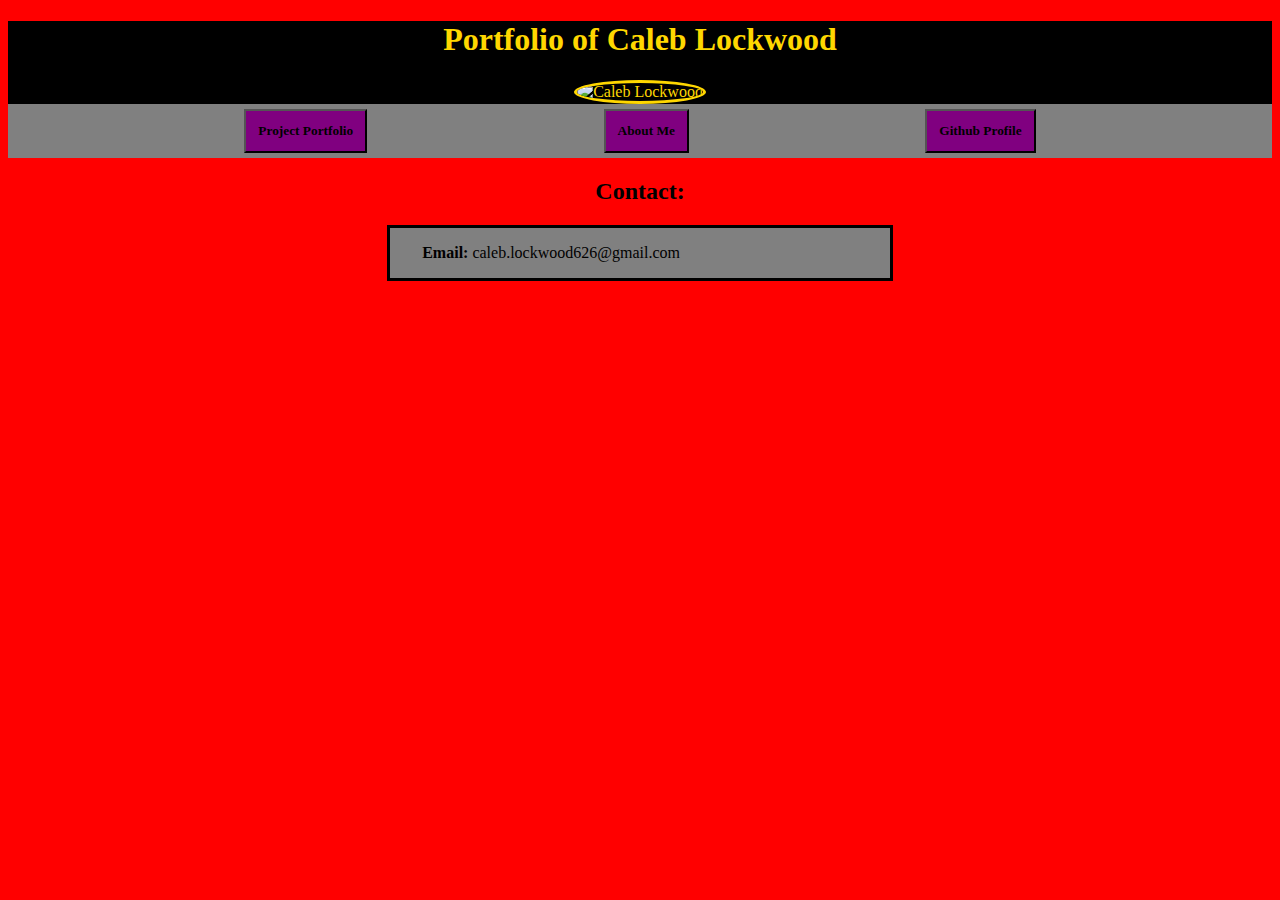
==== contact.html @ ce46e825 "Merge pull request #1 from VulnusR/portfolio" ====
<!DOCTYPE html>
<html lang="en-US">


<head> 
<meta charset="UTF-8">
<meta name = "description" content = "Caleb Lockwoods Portfolio">
<meta name = "keywords" content = "Caleb Lockwood, Portfolio, VulnusR">
<meta name = "author" content = "Caleb Lockwood, VulnusR">
<meta name = "viewport" content="width=device-width, inital-scale=1.0">

<title>CS Lockwood Portfolio</title>

<link rel = "stylesheet" href="stylesheet.css">
</head>

<body>
  <center>
    <body style="background-color:red">
      <header>
        <div class="mainheader">
          <h1>Portfolio of Caleb Lockwood</h1>
            <img src = "images/CSLPortfolioPic.JPG" alt = "Caleb Lockwood"
            img class="cslpfp"
           width = "200"
            height = "300">
        </div>

        <div class="containerheader">
          <a href="./portfolio.html">
            <button class="btn portfolio-btn">
              Project Portfolio
            </button>
          </a>

          <a href="./index.html">
            <button class="btn about-btn">
              About Me
            </button>
          </a>
    
         <a href="https://github.com/VulnusR">
           <button class="btn github-btn">
             Github Profile
           </button>
         </a>
        </div>
      </header>

<h2>Contact:</h2>
        <div class="abparagraphs">
          <p><b>Email: </b>caleb.lockwood626@gmail.com</p>
        </div>

</html>
---- stylesheet.css ----
.mainheader {

  background-color:black;
  color: gold;
  margin: 0%;
  border: 0%;
}

.cslpfp {

    border-radius: 50%;
    border-style: solid;
    border-color: gold;
 }

 .containerheader { 

    padding-top: 5px;
    padding-bottom: 5px;
    display: flex;
    justify-content: space-evenly;
    font-weight: 900;
    background-color: grey;
}
  
.portfolio-btn {
  
      font-family: 'Times New Roman', Times, serif;
      font-weight: 900;
      background-color: purple;
      padding: 12px;
    
}

  .contact-btn {
  
    font-family: 'Times New Roman', Times, serif;
    font-weight: 900;
    background-color: purple;
    padding: 12px;
}

.github-btn {
  
    font-family: 'Times New Roman', Times, serif;
    font-weight: 900;
    background-color: purple;
    padding: 12px;
}

.about-btn {
  
    font-family: 'Times New Roman', Times, serif;
    font-weight: 900;
    background-color: purple;
    padding: 12px;
}


p {
    flex:1


}

.about {
   border-bottom: dashed;
   line-height: 1.25;
   margin-top: 75px;
   margin: bottom 0px;
   border-bottom: 0%;
   width: 500px;

   
}

.abparagraphs {
    border-style: solid; 
    margin-top: 10px;
    margin-left: 30%;
    margin-right: 30%;
    margin-bottom: 0%;
    background-color: gray;
    text-align: left;
    text-indent: 2em;

}

.projectList {
    
    border-style: solid; 
    background-color: gray;
    text-align: left;
    text-indent: 0em; 
    padding-bottom: 15px;
    margin-bottom: 500px;
}

html {
    scroll-behavior: smooth;
}

nav a {

    text-decoration: none;
}

.movieFinderParent {
    border-style: solid; 
    background-color: gray;
    text-align: left;
    display: flex;
    
}

.MovFinderTitle {
    align-self: center;

}

.movFinderIMG {
   flex: left;
   border-right: 4px;
   border-right-style: solid;
   border-right-color: black;
   flex:none;
    
}

.movFinderTxt {
    
    align-items: center;
    
    

}
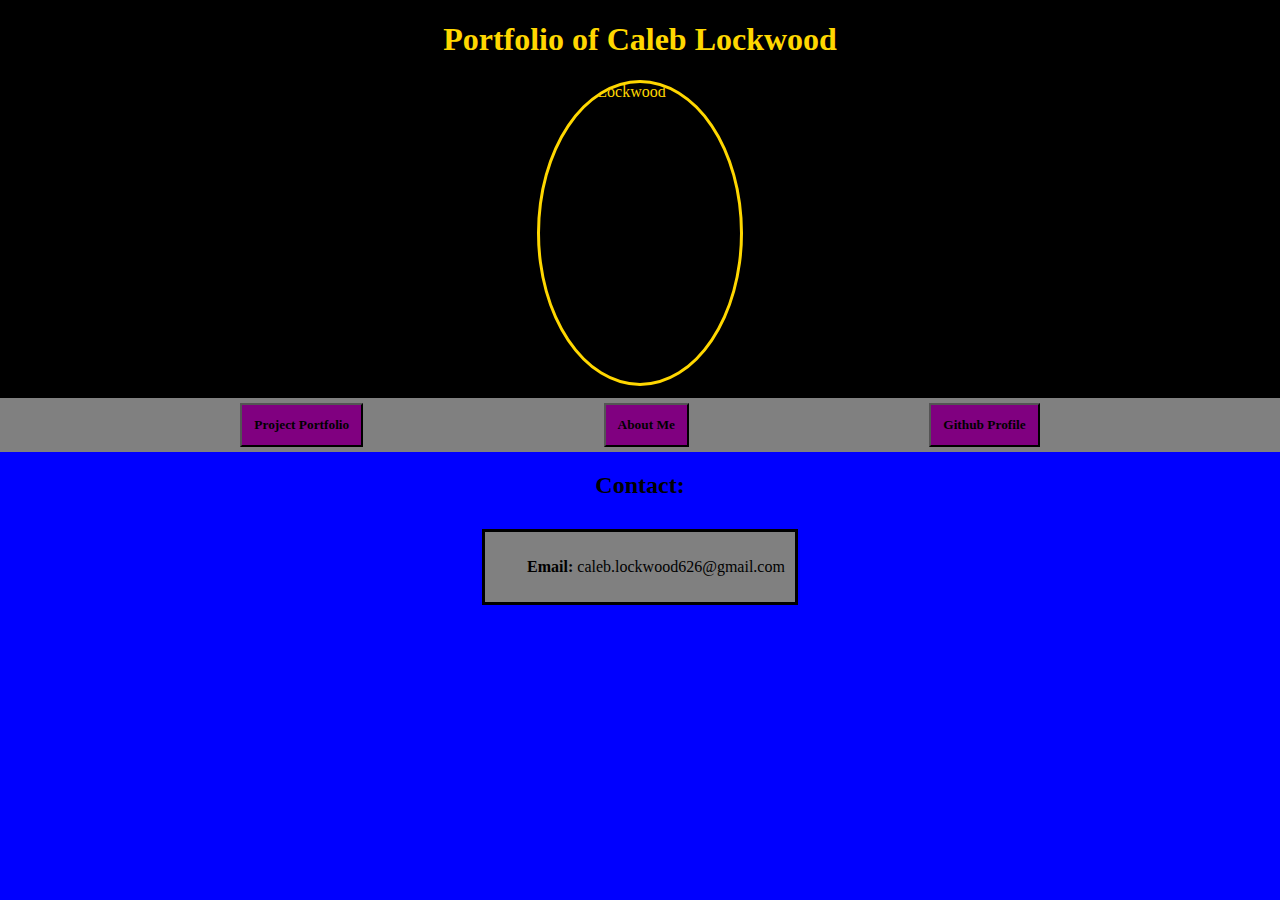
==== commit fcdc4261: "Altered HTML/CSS to eliminate CSS redundancies" ====
--- a/contact.html
+++ b/contact.html
@@ -15,37 +15,36 @@
 </head>
 
 <body>
-  <center>
-    <body style="background-color:red">
-      <header>
-        <div class="mainheader">
-          <h1>Portfolio of Caleb Lockwood</h1>
-            <img src = "images/CSLPortfolioPic.JPG" alt = "Caleb Lockwood"
-            img class="cslpfp"
-           width = "200"
-            height = "300">
-        </div>
+  
+  <header>
+    <div class="mainheader">
+      <h1>Portfolio of Caleb Lockwood</h1>
+        <img src = "images/CSLPortfolioPic.JPG" alt = "Caleb Lockwood"
+        img class="cslpfp"
+        width = "200"
+        height = "300">
+    </div>
 
-        <div class="containerheader">
-          <a href="./portfolio.html">
-            <button class="btn portfolio-btn">
-              Project Portfolio
-            </button>
-          </a>
+    <div class="containerheader">
+      <a href="./portfolio.html">
+        <button id="portfolio-btn" class="header-btn">
+          Project Portfolio
+        </button>
+      </a>
 
-          <a href="./index.html">
-            <button class="btn about-btn">
-              About Me
-            </button>
-          </a>
-    
-         <a href="https://github.com/VulnusR">
-           <button class="btn github-btn">
-             Github Profile
-           </button>
-         </a>
-        </div>
-      </header>
+      <a href="./index.html">
+        <button id="about-btn" class="header-btn">
+          About Me
+        </button>
+      </a>
+
+     <a href="https://github.com/VulnusR">
+       <button id="github-btn" class="header-btn">
+         Github Profile
+       </button>
+     </a>
+    </div>
+  </header>
 
 <h2>Contact:</h2>
         <div class="abparagraphs">
--- a/stylesheet.css
+++ b/stylesheet.css
@@ -1,9 +1,26 @@
+body {
+  display: flex;
+  flex-direction: column;
+  justify-content: center;
+  align-items: center;
+  margin: 0;
+  background-color: blue;
+}
+
+header {
+    height: 100%;
+    width: 100%;
+}
+
 .mainheader {
 
   background-color:black;
   color: gold;
-  margin: 0%;
-  border: 0%;
+  display: flex;
+  flex-direction: column;
+  justify-content: center;
+  align-items: center;
+  padding-bottom: 12px;
 }
 
 .cslpfp {
@@ -23,56 +40,38 @@
     background-color: grey;
 }
   
-.portfolio-btn {
-  
-      font-family: 'Times New Roman', Times, serif;
+
+
+.header-btn {
+
+     font-family: 'Times New Roman', Times, serif;
       font-weight: 900;
       background-color: purple;
       padding: 12px;
+}
+
+
+
+
+main {
+    text-align: center;
+    width: 100%;
+}
+
+
+.about {
+  
+    display: inline-block;
+  width: 55%;
+  margin-bottom: 25px;
+  justify-content: center;
+  align-items: center;
+  border-radius: 50% / -50%;
+  border-bottom: 2px dashed;
     
 }
 
-  .contact-btn {
-  
-    font-family: 'Times New Roman', Times, serif;
-    font-weight: 900;
-    background-color: purple;
-    padding: 12px;
-}
 
-.github-btn {
-  
-    font-family: 'Times New Roman', Times, serif;
-    font-weight: 900;
-    background-color: purple;
-    padding: 12px;
-}
-
-.about-btn {
-  
-    font-family: 'Times New Roman', Times, serif;
-    font-weight: 900;
-    background-color: purple;
-    padding: 12px;
-}
-
-
-p {
-    flex:1
-
-
-}
-
-.about {
-   border-bottom: dashed;
-   line-height: 1.25;
-   margin-top: 75px;
-   margin: bottom 0px;
-   border-bottom: 0%;
-   width: 500px;
-
-   
-}
 
 .abparagraphs {
     border-style: solid; 
@@ -83,6 +82,7 @@
     background-color: gray;
     text-align: left;
     text-indent: 2em;
+    padding: 10px;
 
 }
 
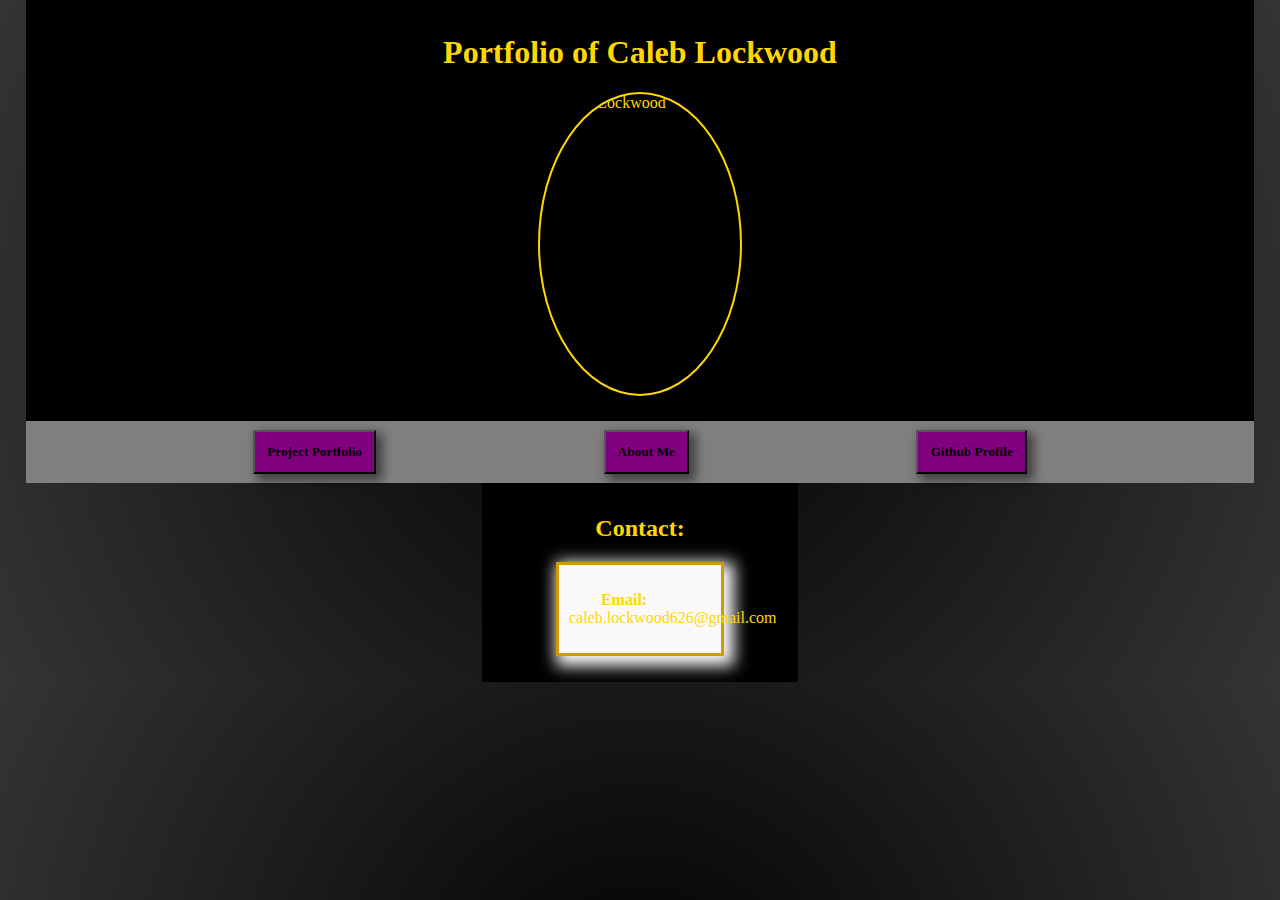
==== commit 4f6f8d8f: "formating/css changes" ====
--- a/contact.html
+++ b/contact.html
@@ -46,9 +46,16 @@
     </div>
   </header>
 
+  <main>
+    <div class="mainheader">
+
+    
+
 <h2>Contact:</h2>
         <div class="abparagraphs">
           <p><b>Email: </b>caleb.lockwood626@gmail.com</p>
         </div>
+      </div>
+    </main>
 
 </html>--- a/stylesheet.css
+++ b/stylesheet.css
@@ -1,138 +1,184 @@
 body {
-  display: flex;
-  flex-direction: column;
-  justify-content: center;
-  align-items: center;
-  margin: 0;
-  background-color: blue;
-}
+    display: flex;
+    flex-direction: column;
+    justify-content: center;
+    align-items: center;
+    margin: 0;
+    background-image: radial-gradient(circle, #010101, #333433);
+  }
+  
+  header {
+    height: 100%;
+    width: 96%;
+  }
+  
+  .mainheader {
+    background-color:black;
+    color: gold;
+    display: flex;
+    flex-direction: column;
+    justify-content: center;
+    align-items: center;
+    padding-bottom: 2%;
+    padding-top: 1%;
+  }
+  
+  .cslpfp {
+      border-radius: 50%;
+      border-style: solid;
+      border-width: 2px;
+      border-color: gold;
+   }
+  
+   .containerheader { 
+      padding-top: 9px;
+      padding-bottom: 9px;
+      display: flex;
+      justify-content: space-evenly;
+      background-color: grey;
+  }
+    
+  .header-btn {
+    font-family: 'Times New Roman', Times, serif;
+    font-weight: 600;
+    background-color: purple;
+    padding: 12px;
+    box-shadow: 5px 5px 10px 2px rgba(0, 0, 0, 0.5);
+    transition: transform 2s ease-in-out;
+  }
+  
+  .header-btn:hover {
+      background-color: red;
+      box-shadow: 5px 5px 15px 5px rgba(0, 0, 0, 0.5);
+      transition: transform 0.2s ease-in-out;
+      transform: scale(1.5)
+  }
+  
+  main {
+      display: flex;
+      flex-direction: column;
+      justify-content: center;
+      align-items: center;
+      text-align: center;
+      width: 100%;
+  }
+  
+  .about {
+    display: inline-block;
+    width: 55%;
+    margin-bottom: 25px;
+    justify-content: center;
+    align-items: center;
+    border-radius: 50% / -50%;
+    border-bottom: 2px dashed;
+  }
 
-header {
+  .abparagraphs {
+      border-style: solid; 
+      border-color: rgb(207, 155, 0) ;
+      width: 45%;
+      background-color: rgb(251, 249, 249);
+      text-align: left;
+      text-indent: 2em;
+      padding: 10px;
+      box-shadow: 5px 5px 15px 5px white;
+  }
+  
+  .projectList {
+    height: fit-content;
+    width: 35%;
+    border-style: solid; 
+    color: rgb(207, 155, 0);
+    background-color: rgb(251, 249, 249);
+    text-align: left;      
+    text-indent: 0em; 
+    margin-bottom: 5%;
+    padding: 10px;
+    box-shadow: 5px 5px 15px 5px white;
+  }
+  
+  #projlistnav {
+    display:flex;
+    flex-direction: column;
+  }
+  
+  .projectList > h3 {
+    text-align: center;
+  }
+  
+  html {
+    scroll-behavior: smooth;
+  }
+  
+  nav a {
+    text-decoration: none;
+  }
+  
+  #mainparent {
+    display: flex;
+    flex-direction: column;
+    align-items: center;
     height: 100%;
+    width: 96%;
+    background-image: radial-gradient(circle, #fc0000, #e20000, rgb(188, 0, 0), rgb(160, 0, 0), rgb(120, 0, 0), rgb(100, 0, 0));
+  }
+  
+  #largeprojectbox {
+    width: 71%; 
+  }
+  
+  #CodeRefactorIMG {
+      width: 100%;
+      height: 100%;
+      border-style: solid;
+      border-color:rgb(207, 155, 0);
+      box-shadow: 5px 5px 15px 5px white;
+  }
+  
+  #projectrowsparent {
+     width:75%;
+     height: fit-content;
+     display: flex;
+     flex-direction: column;
+  }
+  
+  .dualprojects {
+    display: flex;
+    flex-direction: row;
+    margin-top: 4%;
+    margin-bottom: 1%;
     width: 100%;
-}
-
-.mainheader {
-
-  background-color:black;
-  color: gold;
-  display: flex;
-  flex-direction: column;
-  justify-content: center;
-  align-items: center;
-  padding-bottom: 12px;
-}
-
-.cslpfp {
-
-    border-radius: 50%;
+    height: 100%;
+    justify-content: space-evenly;  
+  }
+  
+  .projectbox {
+    width: 45%;
+    height: 250px;
     border-style: solid;
-    border-color: gold;
- }
-
- .containerheader { 
-
-    padding-top: 5px;
-    padding-bottom: 5px;
-    display: flex;
-    justify-content: space-evenly;
-    font-weight: 900;
-    background-color: grey;
-}
+    border-color: rgb(207, 155, 0);
+    box-shadow: 5px 5px 15px 5px white;
+    overflow: hidden;
+  }
   
-
-
-.header-btn {
-
-     font-family: 'Times New Roman', Times, serif;
-      font-weight: 900;
-      background-color: purple;
-      padding: 12px;
-}
+  .projectIMG {
+    height: 100%;
+    width: 100%;  
+  }
 
 
 
 
-main {
-    text-align: center;
-    width: 100%;
-}
-
-
-.about {
-  
-    display: inline-block;
-  width: 55%;
-  margin-bottom: 25px;
-  justify-content: center;
-  align-items: center;
-  border-radius: 50% / -50%;
-  border-bottom: 2px dashed;
-    
-}
 
 
 
-.abparagraphs {
-    border-style: solid; 
-    margin-top: 10px;
-    margin-left: 30%;
-    margin-right: 30%;
-    margin-bottom: 0%;
-    background-color: gray;
-    text-align: left;
-    text-indent: 2em;
-    padding: 10px;
 
-}
 
-.projectList {
-    
-    border-style: solid; 
-    background-color: gray;
-    text-align: left;
-    text-indent: 0em; 
-    padding-bottom: 15px;
-    margin-bottom: 500px;
-}
 
-html {
-    scroll-behavior: smooth;
-}
 
-nav a {
 
-    text-decoration: none;
-}
 
-.movieFinderParent {
-    border-style: solid; 
-    background-color: gray;
-    text-align: left;
-    display: flex;
-    
-}
 
-.MovFinderTitle {
-    align-self: center;
 
-}
-
-.movFinderIMG {
-   flex: left;
-   border-right: 4px;
-   border-right-style: solid;
-   border-right-color: black;
-   flex:none;
-    
-}
-
-.movFinderTxt {
-    
-    align-items: center;
-    
-    
-
-}
  
 
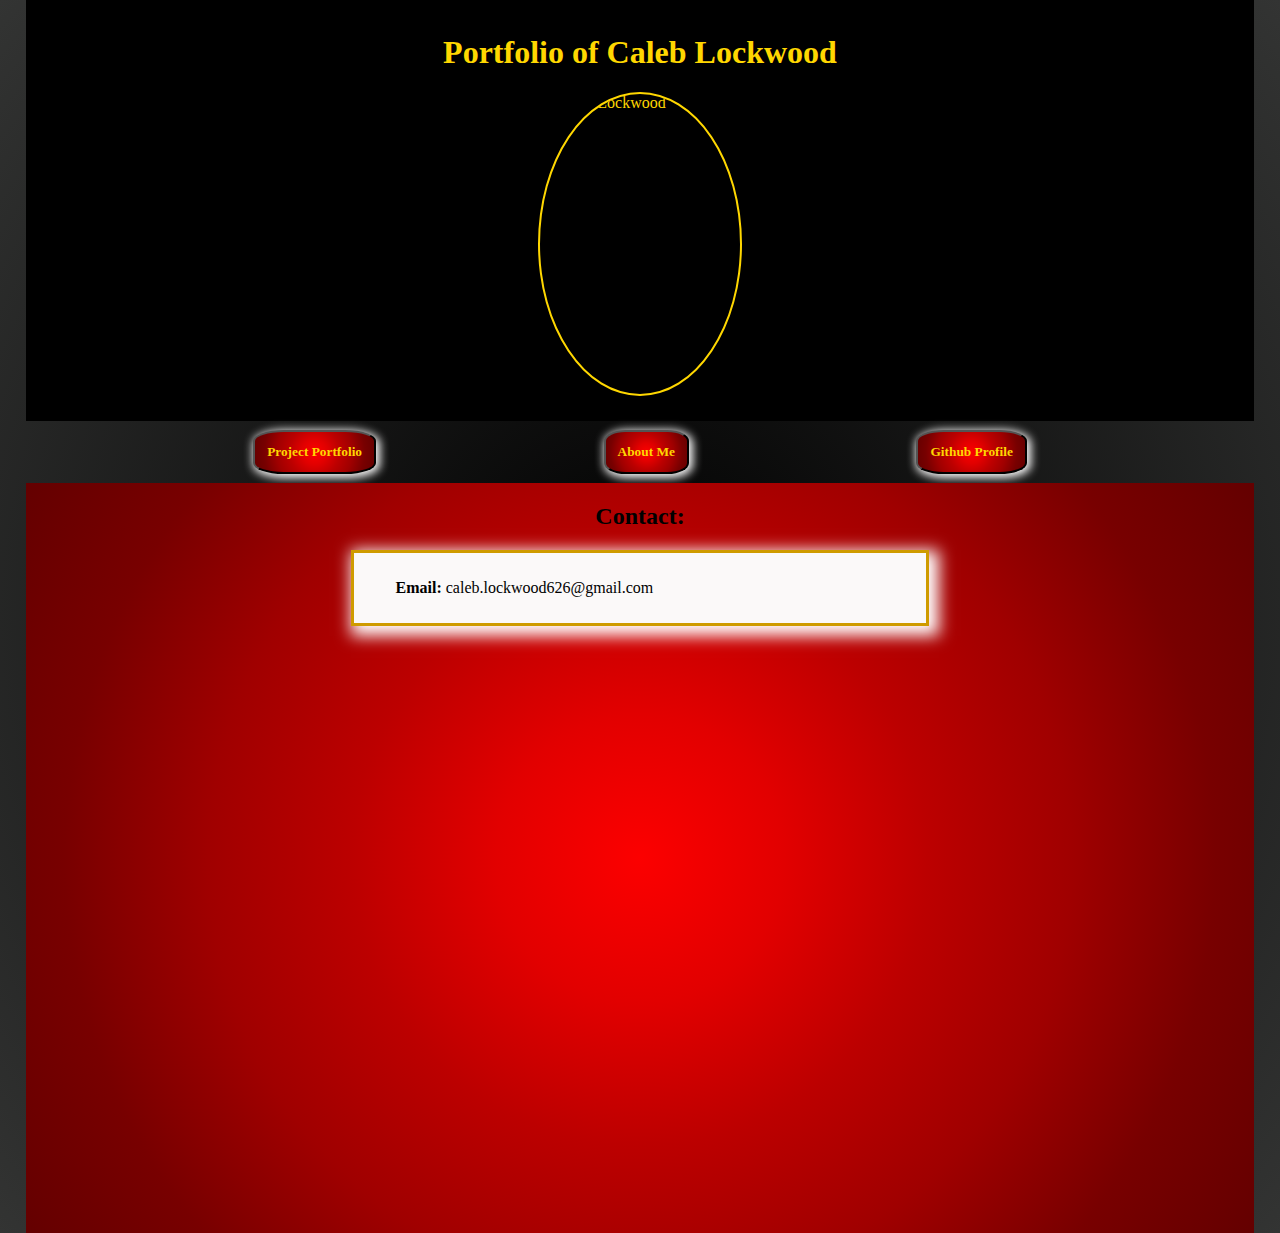
==== commit 615eb441: "Various colorscheme changes, cleaned up CSS, others" ====
--- a/contact.html
+++ b/contact.html
@@ -7,7 +7,7 @@
 <meta name = "description" content = "Caleb Lockwoods Portfolio">
 <meta name = "keywords" content = "Caleb Lockwood, Portfolio, VulnusR">
 <meta name = "author" content = "Caleb Lockwood, VulnusR">
-<meta name = "viewport" content="width=device-width, inital-scale=1.0">
+<meta name = "viewport" content="width=device-width, initial-scale=1.0">
 
 <title>CS Lockwood Portfolio</title>
 
@@ -15,7 +15,6 @@
 </head>
 
 <body>
-  
   <header>
     <div class="mainheader">
       <h1>Portfolio of Caleb Lockwood</h1>
@@ -47,15 +46,13 @@
   </header>
 
   <main>
-    <div class="mainheader">
-
-    
-
-<h2>Contact:</h2>
+    <section class="mainparent">
+     
+        <h2>Contact:</h2>
         <div class="abparagraphs">
           <p><b>Email: </b>caleb.lockwood626@gmail.com</p>
         </div>
-      </div>
-    </main>
-
+      
+    </section>
+  </main>
 </html>--- a/stylesheet.css
+++ b/stylesheet.css
@@ -1,170 +1,177 @@
 body {
-    display: flex;
-    flex-direction: column;
-    justify-content: center;
-    align-items: center;
-    margin: 0;
-    background-image: radial-gradient(circle, #010101, #333433);
+  display: flex;
+  flex-direction: column;
+  justify-content: center;
+  align-items: center;
+  margin: 0;
+  background-image: radial-gradient(circle, #010101, #333433);
   }
   
-  header {
-    height: 100%;
-    width: 96%;
-  }
+header {
+  height: 100%;
+  width: 96%;
+}
   
-  .mainheader {
-    background-color:black;
-    color: gold;
-    display: flex;
-    flex-direction: column;
-    justify-content: center;
-    align-items: center;
-    padding-bottom: 2%;
-    padding-top: 1%;
-  }
+.mainheader {
+  background-color:black;
+  color: gold;
+  display: flex;
+  flex-direction: column;
+  justify-content: center;
+  align-items: center;
+  padding-bottom: 2%;    
+  padding-top: 1%;
+}
   
-  .cslpfp {
-      border-radius: 50%;
-      border-style: solid;
-      border-width: 2px;
-      border-color: gold;
-   }
+.cslpfp {
+  border-radius: 50%;
+  border-style: solid;
+  border-width: 2px;
+  border-color: gold;
+}
   
-   .containerheader { 
-      padding-top: 9px;
-      padding-bottom: 9px;
-      display: flex;
-      justify-content: space-evenly;
-      background-color: grey;
-  }
-    
-  .header-btn {
-    font-family: 'Times New Roman', Times, serif;
-    font-weight: 600;
-    background-color: purple;
-    padding: 12px;
-    box-shadow: 5px 5px 10px 2px rgba(0, 0, 0, 0.5);
-    transition: transform 2s ease-in-out;
-  }
+.containerheader { 
+  padding-top: 9px;
+  padding-bottom: 9px;
+  display: flex;
+  justify-content: space-evenly;
+  background-color: rgba(91, 91, 91, 0);
+ }
+     
+.header-btn {
+  font-family: 'Times New Roman', Times, serif;
+  font-weight: 600;
+  color: gold;
+  border-radius: 25%;
+  background-image: radial-gradient(circle, #fc0000, #e20000, rgb(188, 0, 0), rgb(160, 0, 0), rgb(120, 0, 0), rgb(100, 0, 0));
+  padding: 12px;
+  box-shadow: 2px 2px 10px 2px white;
+  transition: transform 2s ease-in-out;
+}
   
-  .header-btn:hover {
-      background-color: red;
-      box-shadow: 5px 5px 15px 5px rgba(0, 0, 0, 0.5);
-      transition: transform 0.2s ease-in-out;
-      transform: scale(1.5)
-  }
+.header-btn:hover {
+  background-image: none;
+  background-color: white;
+  color: #e20000;
+  box-shadow: 5px 5px 15px 5px rgb(207, 155, 0);
+  transition: transform 0.2s ease-in-out;
+  transform: scale(1.5)
+}
   
-  main {
-      display: flex;
-      flex-direction: column;
-      justify-content: center;
-      align-items: center;
-      text-align: center;
-      width: 100%;
-  }
+main {
+  display: flex;
+  flex-direction: column;
+  justify-content: center;
+  align-items: center;
+  text-align: center;
+  width: 100%;
+}
   
-  .about {
-    display: inline-block;
-    width: 55%;
-    margin-bottom: 25px;
-    justify-content: center;
-    align-items: center;
-    border-radius: 50% / -50%;
-    border-bottom: 2px dashed;
-  }
+.about {
+  display: inline-block;
+  width: 55%;
+  margin-top: 25px;
+  margin-bottom: 25px;
+  justify-content: center;
+  align-items: center;
+  border-radius: 50% / -50%;
+  border-bottom: 2px dashed;
+}
 
-  .abparagraphs {
-      border-style: solid; 
-      border-color: rgb(207, 155, 0) ;
-      width: 45%;
-      background-color: rgb(251, 249, 249);
-      text-align: left;
-      text-indent: 2em;
-      padding: 10px;
-      box-shadow: 5px 5px 15px 5px white;
-  }
+.abparagraphs {
+  border-style: solid; 
+  border-color: rgb(207, 155, 0);
+  width: 45%;
+  background-color: rgb(251, 249, 249);
+  text-align: left;
+  text-indent: 2em;
+  padding: 10px;
+  box-shadow: 5px 5px 15px 5px white;
+}
+
+.projectList {
+  height: fit-content;
+  width: 35%;
+  border-style: solid; 
+  color: rgb(207, 155, 0);
+  background-color: rgb(251, 249, 249);
+  text-align: left;      
+  text-indent: 0em; 
+  margin-bottom: 5%;
+  padding: 10px;
+  box-shadow: 5px 5px 15px 5px white;
+}
   
-  .projectList {
-    height: fit-content;
-    width: 35%;
-    border-style: solid; 
-    color: rgb(207, 155, 0);
-    background-color: rgb(251, 249, 249);
-    text-align: left;      
-    text-indent: 0em; 
-    margin-bottom: 5%;
-    padding: 10px;
-    box-shadow: 5px 5px 15px 5px white;
-  }
+#projlistnav {
+  display:flex;
+  flex-direction: column;
+}
   
-  #projlistnav {
-    display:flex;
-    flex-direction: column;
-  }
+.projectList > h3 {
+  text-align: center;
+}
   
-  .projectList > h3 {
-    text-align: center;
-  }
+html {
+  scroll-behavior: smooth;
+}
   
-  html {
-    scroll-behavior: smooth;
-  }
+nav a {
+  text-decoration: none;
+}
   
-  nav a {
-    text-decoration: none;
-  }
+.mainparent {
+  display: flex;
+  flex-direction: column;
+  align-items: center;
+  height: 100%;
+  min-height: 750px;
+  width: 96%;
+  background-image: radial-gradient(circle, #fc0000, #e20000, rgb(188, 0, 0), rgb(160, 0, 0), rgb(120, 0, 0), rgb(100, 0, 0));
+}
   
-  #mainparent {
-    display: flex;
-    flex-direction: column;
-    align-items: center;
-    height: 100%;
-    width: 96%;
-    background-image: radial-gradient(circle, #fc0000, #e20000, rgb(188, 0, 0), rgb(160, 0, 0), rgb(120, 0, 0), rgb(100, 0, 0));
-  }
+#largeprojectbox {
+  width: 71%; 
+  margin-bottom: 4%;
+}
   
-  #largeprojectbox {
-    width: 71%; 
-  }
+#CodeRefactorIMG {
+  width: 100%;
+  height: 100%;
+  border-style: solid;
+  border-color:rgb(207, 155, 0);
+   box-shadow: 5px 5px 15px 5px white;
+}
   
-  #CodeRefactorIMG {
-      width: 100%;
-      height: 100%;
-      border-style: solid;
-      border-color:rgb(207, 155, 0);
-      box-shadow: 5px 5px 15px 5px white;
-  }
+#projectrowsparent {
+  width:75%;
+  height: fit-content;
+  display: flex;
+  flex-direction: column;
+}
   
-  #projectrowsparent {
-     width:75%;
-     height: fit-content;
-     display: flex;
-     flex-direction: column;
-  }
+.dualprojects {
+  display: flex;
+  flex-direction: row;
+  margin-top: 1%;
+  margin-bottom: 4%;
+  width: 100%;
+  height: 100%;
+  justify-content: space-evenly;  
+}
   
-  .dualprojects {
-    display: flex;
-    flex-direction: row;
-    margin-top: 4%;
-    margin-bottom: 1%;
-    width: 100%;
-    height: 100%;
-    justify-content: space-evenly;  
-  }
+.projectbox {
+  width: 45%;
+  height: 250px;
+  border-style: solid;
+  border-color: rgb(207, 155, 0);
+  box-shadow: 5px 5px 15px 5px white;
+  overflow: hidden;
+}
   
-  .projectbox {
-    width: 45%;
-    height: 250px;
-    border-style: solid;
-    border-color: rgb(207, 155, 0);
-    box-shadow: 5px 5px 15px 5px white;
-    overflow: hidden;
-  }
-  
-  .projectIMG {
-    height: 100%;
-    width: 100%;  
-  }
+.projectIMG {
+  height: 100%;
+  width: 100%;  
+}
 
 
 
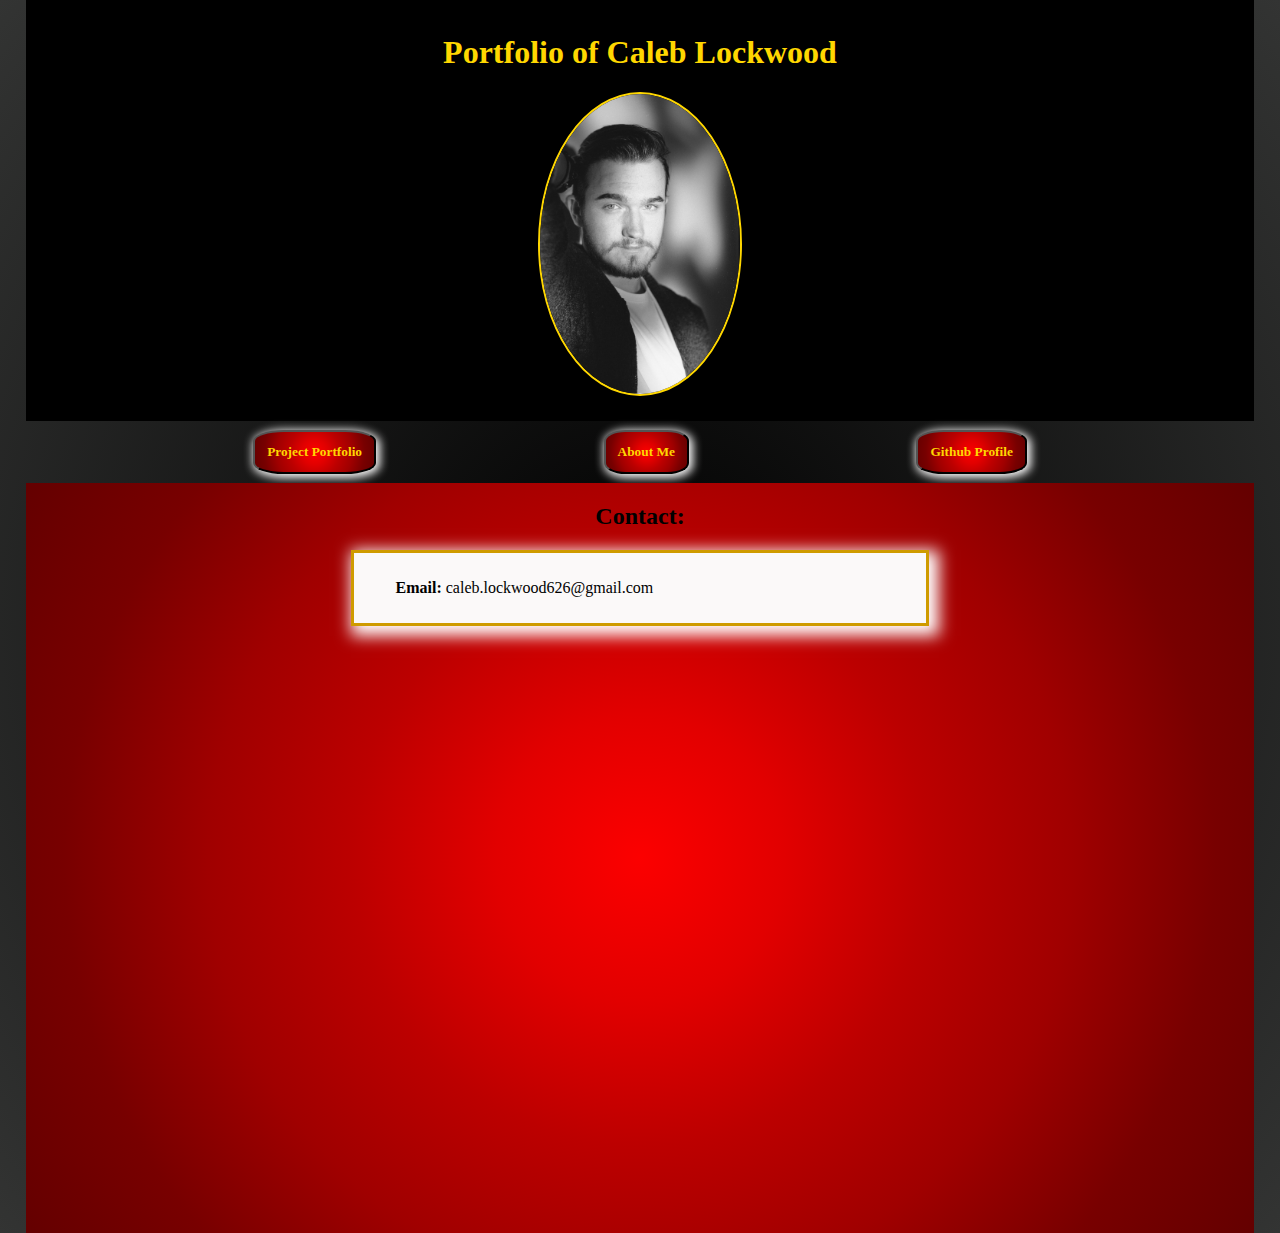
==== commit 9d021c9d: "CSS file system update, pathing altered" ====
--- a/contact.html
+++ b/contact.html
@@ -11,14 +11,14 @@
 
 <title>CS Lockwood Portfolio</title>
 
-<link rel = "stylesheet" href="stylesheet.css">
+<link rel = "stylesheet" href="./assets/css/stylesheet.css">
 </head>
 
 <body>
   <header>
     <div class="mainheader">
       <h1>Portfolio of Caleb Lockwood</h1>
-        <img src = "images/CSLPortfolioPic.JPG" alt = "Caleb Lockwood"
+        <img src = "./assets/Images/CSLPortfolioPic.JPG" alt = "Caleb Lockwood"
         img class="cslpfp"
         width = "200"
         height = "300">
--- a/assets/css/stylesheet.css
+++ b/assets/css/stylesheet.css
@@ -0,0 +1,191 @@
+body {
+  display: flex;
+  flex-direction: column;
+  justify-content: center;
+  align-items: center;
+  margin: 0;
+  background-image: radial-gradient(circle, #010101, #333433);
+  }
+  
+header {
+  height: 100%;
+  width: 96%;
+}
+  
+.mainheader {
+  background-color:black;
+  color: gold;
+  display: flex;
+  flex-direction: column;
+  justify-content: center;
+  align-items: center;
+  padding-bottom: 2%;    
+  padding-top: 1%;
+}
+  
+.cslpfp {
+  border-radius: 50%;
+  border-style: solid;
+  border-width: 2px;
+  border-color: gold;
+}
+  
+.containerheader { 
+  padding-top: 9px;
+  padding-bottom: 9px;
+  display: flex;
+  justify-content: space-evenly;
+  background-color: rgba(91, 91, 91, 0);
+ }
+     
+.header-btn {
+  font-family: 'Times New Roman', Times, serif;
+  font-weight: 600;
+  color: gold;
+  border-radius: 25%;
+  background-image: radial-gradient(circle, #fc0000, #e20000, rgb(188, 0, 0), rgb(160, 0, 0), rgb(120, 0, 0), rgb(100, 0, 0));
+  padding: 12px;
+  box-shadow: 2px 2px 10px 2px white;
+  transition: transform 2s ease-in-out;
+}
+  
+.header-btn:hover {
+  background-image: none;
+  background-color: white;
+  color: #e20000;
+  box-shadow: 5px 5px 15px 5px rgb(207, 155, 0);
+  transition: transform 0.2s ease-in-out;
+  transform: scale(1.5)
+}
+  
+main {
+  display: flex;
+  flex-direction: column;
+  justify-content: center;
+  align-items: center;
+  text-align: center;
+  width: 100%;
+}
+  
+.about {
+  display: inline-block;
+  width: 55%;
+  margin-top: 25px;
+  margin-bottom: 25px;
+  justify-content: center;
+  align-items: center;
+  border-radius: 50% / -50%;
+  border-bottom: 2px dashed;
+}
+
+.abparagraphs {
+  border-style: solid; 
+  border-color: rgb(207, 155, 0);
+  width: 45%;
+  background-color: rgb(251, 249, 249);
+  text-align: left;
+  text-indent: 2em;
+  padding: 10px;
+  box-shadow: 5px 5px 15px 5px white;
+}
+
+.projectList {
+  height: fit-content;
+  width: 35%;
+  border-style: solid; 
+  color: rgb(207, 155, 0);
+  background-color: rgb(251, 249, 249);
+  text-align: left;      
+  text-indent: 0em; 
+  margin-bottom: 5%;
+  padding: 10px;
+  box-shadow: 5px 5px 15px 5px white;
+}
+  
+#projlistnav {
+  display:flex;
+  flex-direction: column;
+}
+  
+.projectList > h3 {
+  text-align: center;
+}
+  
+html {
+  scroll-behavior: smooth;
+}
+  
+nav a {
+  text-decoration: none;
+}
+  
+.mainparent {
+  display: flex;
+  flex-direction: column;
+  align-items: center;
+  height: 100%;
+  min-height: 750px;
+  width: 96%;
+  background-image: radial-gradient(circle, #fc0000, #e20000, rgb(188, 0, 0), rgb(160, 0, 0), rgb(120, 0, 0), rgb(100, 0, 0));
+}
+  
+#largeprojectbox {
+  width: 71%; 
+  margin-bottom: 4%;
+}
+  
+#CodeRefactorIMG {
+  width: 100%;
+  height: 100%;
+  border-style: solid;
+  border-color:rgb(207, 155, 0);
+   box-shadow: 5px 5px 15px 5px white;
+}
+  
+#projectrowsparent {
+  width:75%;
+  height: fit-content;
+  display: flex;
+  flex-direction: column;
+}
+  
+.dualprojects {
+  display: flex;
+  flex-direction: row;
+  margin-top: 1%;
+  margin-bottom: 4%;
+  width: 100%;
+  height: 100%;
+  justify-content: space-evenly;  
+}
+  
+.projectbox {
+  width: 45%;
+  height: 250px;
+  border-style: solid;
+  border-color: rgb(207, 155, 0);
+  box-shadow: 5px 5px 15px 5px white;
+  overflow: hidden;
+}
+  
+.projectIMG {
+  height: 100%;
+  width: 100%;  
+}
+
+
+
+
+
+
+
+
+
+
+
+
+
+
+
+ 
+
